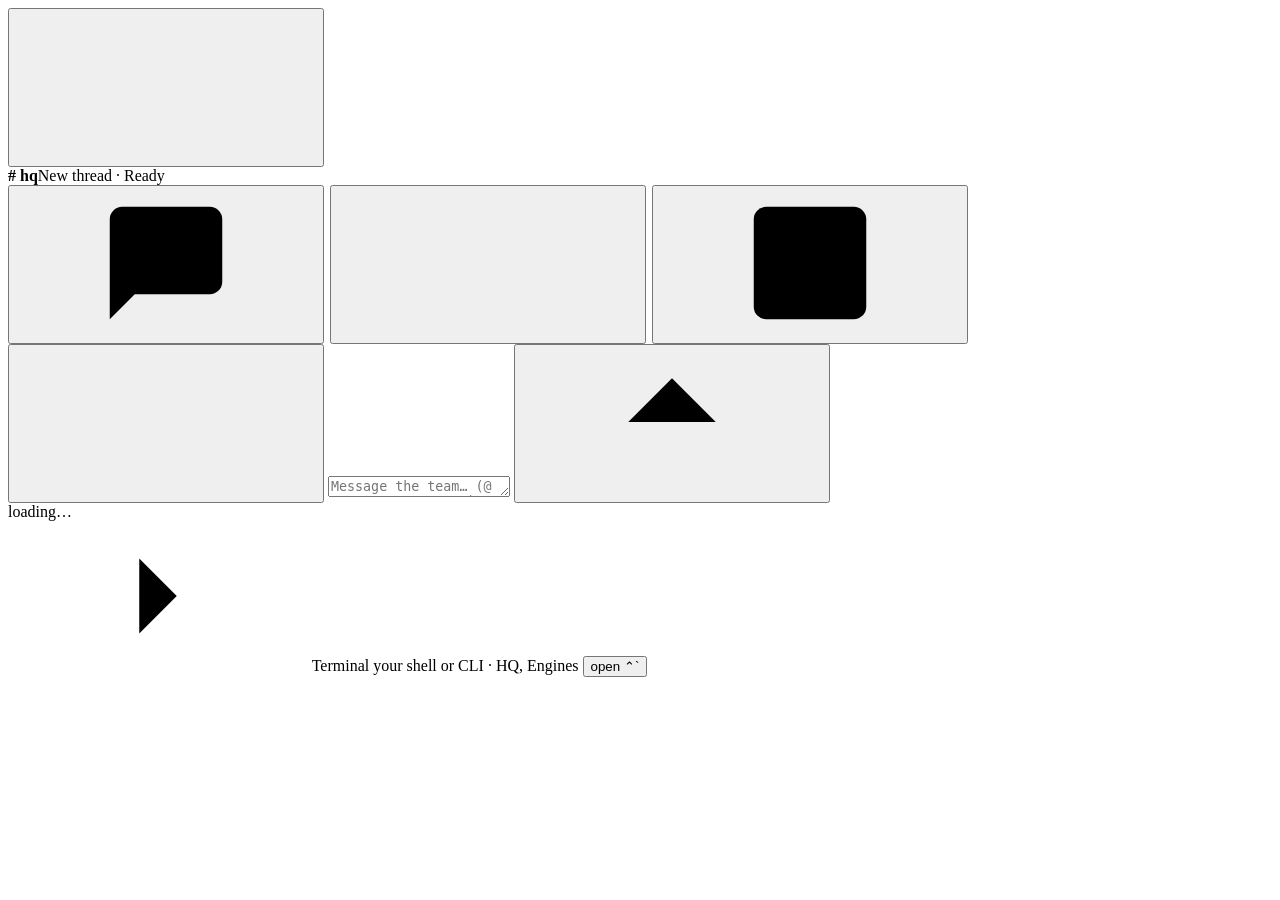
==== dashboard/app.html @ a310c24f "Engines screen: hide added providers and the runner box on a Mac, real ACP test button, terminal lab" ====
<!doctype html>
<html lang="en">
<head>
<meta charset="utf-8">
<link rel="icon" href="/logo.svg" type="image/svg+xml">
<link rel="stylesheet" href="/ui-tokens.css">
<link rel="stylesheet" href="/app.css">
<link rel="stylesheet" href="/vendor/xterm.css">
<script src="/vendor/xterm.js"></script>
<script src="/vendor/xterm-addon-fit.js"></script>
</head>
<body>
<svg width="0" height="0" style="position:absolute" aria-hidden="true">
  <defs>
    <symbol id="i-hash" viewBox="0 0 24 24"><path d="M4 9h16M4 15h16M10 3 8 21M16 3l-2 18"/></symbol><symbol id="i-lock" viewBox="0 0 24 24"><rect x="5" y="11" width="14" height="10" rx="2"/><path d="M8 11V7a4 4 0 0 1 8 0v4"/></symbol>
    <symbol id="i-inbox" viewBox="0 0 24 24"><rect x="8" y="2" width="8" height="4" rx="1"/><path d="M16 4h2a2 2 0 0 1 2 2v14a2 2 0 0 1-2 2H6a2 2 0 0 1-2-2V6a2 2 0 0 1 2-2h2"/><path d="m9 14 2 2 4-4"/></symbol>
    <symbol id="i-folder" viewBox="0 0 24 24"><path d="M20 20a2 2 0 0 0 2-2V8a2 2 0 0 0-2-2h-7.9a2 2 0 0 1-1.7-.9l-.8-1.2A2 2 0 0 0 7.9 3H4a2 2 0 0 0-2 2v13a2 2 0 0 0 2 2Z"/></symbol>
    <symbol id="i-users" viewBox="0 0 24 24"><path d="M16 21v-2a4 4 0 0 0-4-4H6a4 4 0 0 0-4 4v2"/><circle cx="9" cy="7" r="4"/><path d="M22 21v-2a4 4 0 0 0-3-3.9M16 3.1a4 4 0 0 1 0 7.8"/></symbol>
    <symbol id="i-sun" viewBox="0 0 24 24"><circle cx="12" cy="12" r="4"/><path d="M12 2v2M12 20v2M4.9 4.9l1.4 1.4M17.7 17.7l1.4 1.4M2 12h2M20 12h2M6.3 17.7l-1.4 1.4M19.1 4.9l-1.4 1.4"/></symbol>
    <symbol id="i-calendar" viewBox="0 0 24 24"><rect x="3" y="4" width="18" height="18" rx="2"/><path d="M16 2v4M8 2v4M3 10h18"/></symbol>
    <symbol id="i-list-check" viewBox="0 0 24 24"><path d="m3 17 2 2 4-4M3 7l2 2 4-4M13 6h8M13 12h8M13 18h8"/></symbol>
    <symbol id="i-plus" viewBox="0 0 24 24"><path d="M5 12h14M12 5v14"/></symbol>
    <symbol id="i-compose" viewBox="0 0 24 24"><path d="M12 20h9"/><path d="M16.5 3.5a2.1 2.1 0 0 1 3 3L7 19l-4 1 1-4Z"/></symbol>
    <symbol id="i-search" viewBox="0 0 24 24"><circle cx="11" cy="11" r="7"/><path d="m20 20-3.5-3.5"/></symbol>
    <symbol id="i-menu" viewBox="0 0 24 24"><path d="M4 6h16M4 12h16M4 18h16"/></symbol>
    <symbol id="i-threads" viewBox="0 0 24 24"><path d="M21 15a2 2 0 0 1-2 2H7l-4 4V5a2 2 0 0 1 2-2h14a2 2 0 0 1 2 2z"/></symbol>
    <symbol id="i-panel" viewBox="0 0 24 24"><rect x="3" y="3" width="18" height="18" rx="2"/><path d="M14 3v18"/></symbol>
    <symbol id="i-x" viewBox="0 0 24 24"><path d="M18 6 6 18M6 6l12 12"/></symbol>
    <symbol id="i-clip" viewBox="0 0 24 24"><path d="m21.4 11.1-9.2 9.1a6 6 0 0 1-8.5-8.5l8.6-8.5A4 4 0 1 1 18 8.8l-8.6 8.6a2 2 0 0 1-2.8-2.8l8.5-8.5"/></symbol>
    <symbol id="i-send" viewBox="0 0 24 24"><path d="m5 12 7-7 7 7M12 19V5"/></symbol>
    <symbol id="i-check" viewBox="0 0 24 24"><path d="M20 6 9 17l-5-5"/></symbol>
    <symbol id="i-layers" viewBox="0 0 24 24"><path d="M12.8 2.2a2 2 0 0 0-1.6 0L2.6 6.1a1 1 0 0 0 0 1.8l8.6 3.9a2 2 0 0 0 1.6 0l8.6-3.9a1 1 0 0 0 0-1.8Z"/><path d="m22 17.6-9.2 4.2a2 2 0 0 1-1.6 0L2 17.6M22 12.6l-9.2 4.2a2 2 0 0 1-1.6 0L2 12.6"/></symbol>
    <symbol id="i-doc" viewBox="0 0 24 24"><path d="M15 2H6a2 2 0 0 0-2 2v16a2 2 0 0 0 2 2h12a2 2 0 0 0 2-2V7Z"/><path d="M14 2v4a2 2 0 0 0 2 2h4M16 13H8M16 17H8M10 9H8"/></symbol>
    <symbol id="i-book" viewBox="0 0 24 24"><path d="M4 19.5v-15A2.5 2.5 0 0 1 6.5 2H20v20H6.5a2.5 2.5 0 0 1 0-5H20"/></symbol>
    <symbol id="i-chart" viewBox="0 0 24 24"><path d="M3 3v18h18M18 17V9M13 17V5M8 17v-3"/></symbol>
    <symbol id="i-compass" viewBox="0 0 24 24"><circle cx="12" cy="12" r="9"/><path d="m15.5 8.5-2 5-5 2 2-5z"/></symbol>
    <symbol id="i-flask" viewBox="0 0 24 24"><path d="M9 3h6M10 3v6L4.5 18.5A1.7 1.7 0 0 0 6 21h12a1.7 1.7 0 0 0 1.5-2.5L14 9V3"/><path d="M7 15h10"/></symbol>
    <symbol id="i-map" viewBox="0 0 24 24"><path d="M9 4 3 6v14l6-2 6 2 6-2V4l-6 2-6-2z"/><path d="M9 4v14M15 6v14"/></symbol>
    <symbol id="i-route" viewBox="0 0 24 24"><circle cx="6" cy="19" r="3"/><path d="M9 19h8.5a3.5 3.5 0 0 0 0-7h-11a3.5 3.5 0 0 1 0-7H15"/><circle cx="18" cy="5" r="3"/></symbol>
    <symbol id="i-mic" viewBox="0 0 24 24"><rect x="9" y="2" width="6" height="12" rx="3"/><path d="M19 10v1a7 7 0 0 1-14 0v-1M12 18v4"/></symbol>
    <symbol id="i-flag" viewBox="0 0 24 24"><path d="M4 22V4a1 1 0 0 1 1-1h12l-2 4 2 4H5"/></symbol>
    <symbol id="i-zap" viewBox="0 0 24 24"><path d="M13 2 3 14h9l-1 8 10-12h-9l1-8z"/></symbol>
    <symbol id="i-globe" viewBox="0 0 24 24"><circle cx="12" cy="12" r="10"/><path d="M2 12h20M12 2a15 15 0 0 1 0 20 15 15 0 0 1 0-20"/></symbol>
    <symbol id="i-clock" viewBox="0 0 24 24"><circle cx="12" cy="12" r="9"/><path d="M12 7v5l3 2"/></symbol>
    <symbol id="i-reply" viewBox="0 0 24 24"><path d="m15 10 5 5-5 5"/><path d="M4 4v7a4 4 0 0 0 4 4h12"/></symbol>
    <symbol id="i-gear" viewBox="0 0 24 24"><circle cx="12" cy="12" r="3"/><path d="M19.4 15a1.7 1.7 0 0 0 .3 1.8l.1.1a2 2 0 1 1-2.8 2.8l-.1-.1a1.7 1.7 0 0 0-1.8-.3 1.7 1.7 0 0 0-1 1.5V21a2 2 0 1 1-4 0v-.1a1.7 1.7 0 0 0-1.1-1.5 1.7 1.7 0 0 0-1.8.3l-.1.1a2 2 0 1 1-2.8-2.8l.1-.1a1.7 1.7 0 0 0 .3-1.8 1.7 1.7 0 0 0-1.5-1H3a2 2 0 1 1 0-4h.1a1.7 1.7 0 0 0 1.5-1.1 1.7 1.7 0 0 0-.3-1.8l-.1-.1a2 2 0 1 1 2.8-2.8l.1.1a1.7 1.7 0 0 0 1.8.3H9a1.7 1.7 0 0 0 1-1.5V3a2 2 0 1 1 4 0v.1a1.7 1.7 0 0 0 1 1.5 1.7 1.7 0 0 0 1.8-.3l.1-.1a2 2 0 1 1 2.8 2.8l-.1.1a1.7 1.7 0 0 0-.3 1.8V9a1.7 1.7 0 0 0 1.5 1H21a2 2 0 1 1 0 4h-.1a1.7 1.7 0 0 0-1.5 1z"/></symbol>
    <symbol id="i-chevron" viewBox="0 0 24 24"><path d="m6 9 6 6 6-6"/></symbol>
    <symbol id="i-chevron-right" viewBox="0 0 24 24"><path d="m9 18 6-6-6-6"/></symbol>
    <symbol id="i-more" viewBox="0 0 24 24"><circle cx="5" cy="12" r="1"/><circle cx="12" cy="12" r="1"/><circle cx="19" cy="12" r="1"/></symbol>
    <symbol id="i-terminal" viewBox="0 0 24 24"><path d="m4 17 6-6-6-6M12 19h8"/></symbol>
    <symbol id="i-instagram" viewBox="0 0 24 24"><rect x="2" y="2" width="20" height="20" rx="5"/><circle cx="12" cy="12" r="4"/><path d="M17.5 6.5h.01"/></symbol>
    <symbol id="i-tiktok" viewBox="0 0 24 24"><path d="M14 3v11.5a3.5 3.5 0 1 1-3.5-3.5"/><path d="M14 3c.5 2.8 2.4 4.6 5 5"/></symbol>
    <symbol id="i-linkedin" viewBox="0 0 24 24"><path d="M16 8a6 6 0 0 1 6 6v7h-4v-7a2 2 0 0 0-4 0v7h-4v-7a6 6 0 0 1 6-6z"/><rect x="2" y="9" width="4" height="12"/><circle cx="4" cy="4" r="2"/></symbol>
    <symbol id="i-x-brand" viewBox="0 0 24 24"><path d="M4 4h4.5L20 20h-4.5Z"/><path d="m20 4-6.5 7M4 20l6.5-7"/></symbol>
    <symbol id="i-youtube" viewBox="0 0 24 24"><path d="M2.5 17a24 24 0 0 1 0-10 2 2 0 0 1 1.4-1.4 49.6 49.6 0 0 1 16.2 0A2 2 0 0 1 21.5 7a24 24 0 0 1 0 10 2 2 0 0 1-1.4 1.4 49.6 49.6 0 0 1-16.2 0A2 2 0 0 1 2.5 17"/><path d="m10 15 5-3-5-3z"/></symbol>
    <symbol id="i-facebook" viewBox="0 0 24 24"><path d="M18 2h-3a5 5 0 0 0-5 5v3H7v4h3v8h4v-8h3l1-4h-4V7a1 1 0 0 1 1-1h3z"/></symbol>
  </defs>
</svg>
<div class="titlebar"></div>
<div class="app" id="app" data-os-id="panel:shell">
  <nav class="ws-bar" id="ws-bar" aria-label="Workspaces"></nav>
  <aside class="panel side" id="rail" data-os-id="panel:rail"></aside>
  <aside class="panel chat-dock" id="chat-dock" data-os-id="panel:chat">
    <div class="dock-bar">
      <button class="term-btn" id="nav-toggle" title="Workspaces and channels" aria-label="Open navigation"><svg class="i" aria-hidden="true"><use href="#i-menu"/></svg></button>
      <div class="chat-head"><b id="room-title"># hq</b><span class="sm"><span id="chat-title">New thread</span> · <span id="chat-status">Ready</span></span></div>
      <div style="margin-left:auto;display:flex;gap:6px">
        <button class="term-btn" id="room-edit" title="Edit channel" aria-label="Edit channel" hidden><svg class="i" aria-hidden="true"><use href="#i-compose"/></svg></button>
        <button class="term-btn" id="chat-list-btn" title="Threads in this channel" aria-label="Threads" data-os-id="btn:global:chat-list"><svg class="i" aria-hidden="true"><use href="#i-threads"/></svg></button>
        <button class="term-btn" id="chat-new" title="New thread (old one stays saved)" aria-label="New thread" data-os-id="btn:global:chat-new"><svg class="i" aria-hidden="true"><use href="#i-plus"/></svg></button>
        <button class="term-btn" id="canvas-toggle" title="Show or hide canvas" aria-label="Canvas" data-os-id="btn:global:canvas-toggle"><svg class="i" aria-hidden="true"><use href="#i-panel"/></svg></button>
      </div>
    </div>
    <div class="chat-list" id="chat-list" hidden></div>
    <div class="stream" id="chat-stream" data-os-id="fld:global:chat:stream"></div>
    <div class="compose">
      <div class="attachments" id="attachments"></div>
      <div class="ibox">
        <button class="attach-btn" id="attach-btn" title="Skills · web search · attach file (or type / )" aria-label="Skills and attachments" data-os-id="btn:global:attach"><svg class="i" aria-hidden="true"><use href="#i-plus"/></svg></button>
        <input type="file" id="file-input" multiple style="display:none">
        <textarea id="chat-input" data-os-id="fld:global:chat:input" placeholder="Message the team… (@ to tag a teammate)" rows="1"></textarea>
        <button class="send" id="chat-send" aria-label="Send" data-os-id="btn:global:chat-send"><svg class="i" aria-hidden="true"><use href="#i-send"/></svg></button>
      </div>
    </div>
  </aside>
  <div class="scrim" id="nav-scrim"></div>
  <div class="right-col" data-os-id="panel:main-col">
    <div class="canvas-resize" id="canvas-resize" title="Drag to resize canvas"></div>
    <nav class="panel canvas-nav" id="canvas-nav" hidden></nav>
    <section class="panel main" id="main" data-os-id="panel:main"><div class="scroll"><div class="empty">loading…</div></div></section>
    <div class="panel term-panel" id="term-panel" data-os-id="panel:terminal">
      <div class="tbar" id="term-tab"><svg class="i term-chevron" aria-hidden="true"><use href="#i-chevron-right"/></svg>&nbsp;Terminal
        <span class="thint">your shell or CLI · HQ, Engines</span>
        <button class="tclose" id="term-close" title="Toggle terminal" data-os-id="btn:global:terminal-toggle">open ⌃`</button></div>
      <div class="term-mount" id="term"></div>
    </div>
  </div>
</div>
<div id="toast" data-os-id="panel:toast"></div>
<script src="/os-ids.js"></script>
<script src="/post-copy.js"></script>
<script src="/content-view.js"></script>
<script src="/app.js"></script>
</body>
</html>
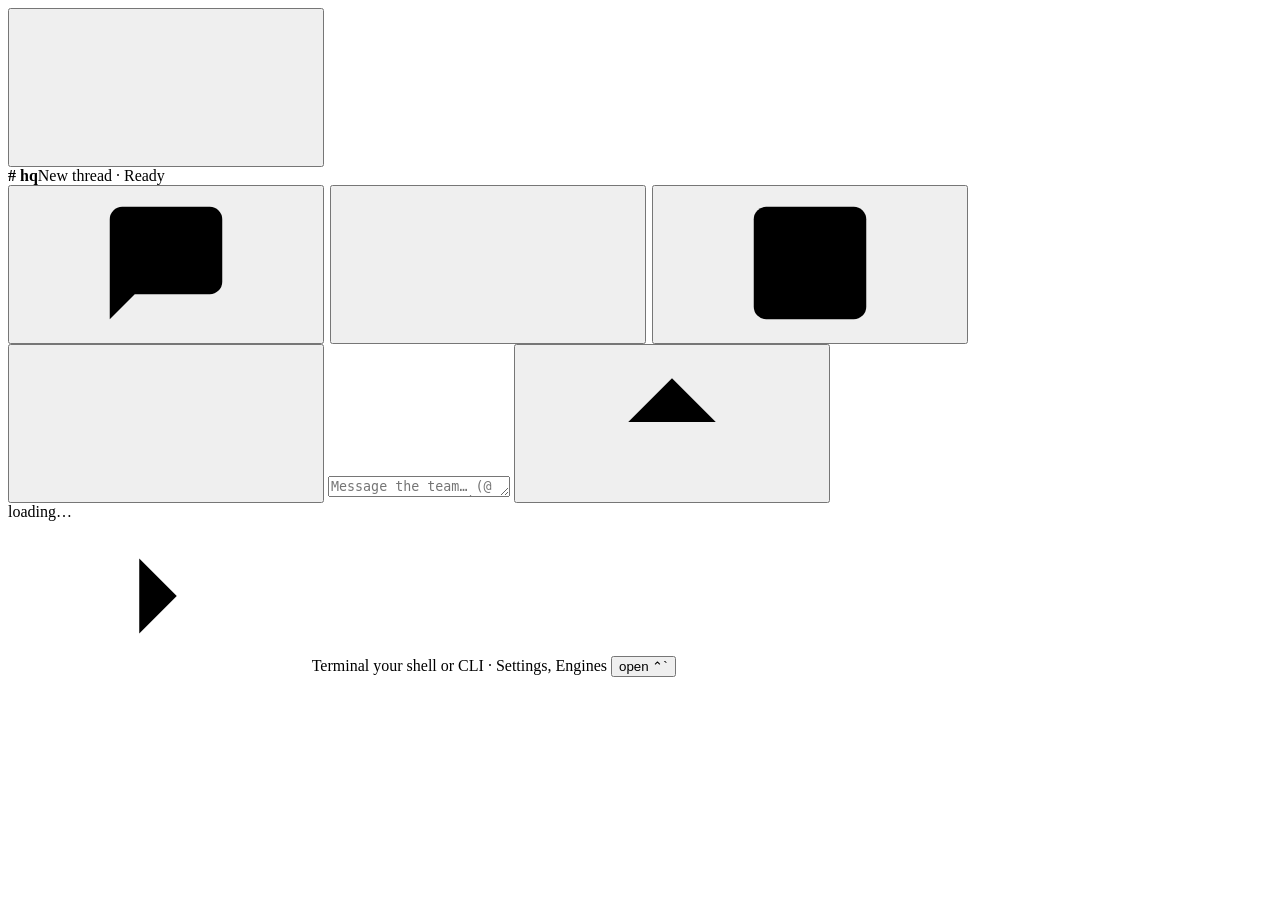
==== commit adcde217: "Settings screen holds Engines, Integrations and Folders; bot picker lists only switched-on bots The " ====
--- a/dashboard/app.html
+++ b/dashboard/app.html
@@ -19,6 +19,7 @@
     <symbol id="i-sun" viewBox="0 0 24 24"><circle cx="12" cy="12" r="4"/><path d="M12 2v2M12 20v2M4.9 4.9l1.4 1.4M17.7 17.7l1.4 1.4M2 12h2M20 12h2M6.3 17.7l-1.4 1.4M19.1 4.9l-1.4 1.4"/></symbol>
     <symbol id="i-calendar" viewBox="0 0 24 24"><rect x="3" y="4" width="18" height="18" rx="2"/><path d="M16 2v4M8 2v4M3 10h18"/></symbol>
     <symbol id="i-list-check" viewBox="0 0 24 24"><path d="m3 17 2 2 4-4M3 7l2 2 4-4M13 6h8M13 12h8M13 18h8"/></symbol>
+    <symbol id="i-settings" viewBox="0 0 24 24"><path d="M4 6h10M18 6h2M4 12h2M10 12h10M4 18h8M16 18h4"/><circle cx="16" cy="6" r="2"/><circle cx="8" cy="12" r="2"/><circle cx="14" cy="18" r="2"/></symbol>
     <symbol id="i-plus" viewBox="0 0 24 24"><path d="M5 12h14M12 5v14"/></symbol>
     <symbol id="i-compose" viewBox="0 0 24 24"><path d="M12 20h9"/><path d="M16.5 3.5a2.1 2.1 0 0 1 3 3L7 19l-4 1 1-4Z"/></symbol>
     <symbol id="i-search" viewBox="0 0 24 24"><circle cx="11" cy="11" r="7"/><path d="m20 20-3.5-3.5"/></symbol>
@@ -90,7 +91,7 @@
     <section class="panel main" id="main" data-os-id="panel:main"><div class="scroll"><div class="empty">loading…</div></div></section>
     <div class="panel term-panel" id="term-panel" data-os-id="panel:terminal">
       <div class="tbar" id="term-tab"><svg class="i term-chevron" aria-hidden="true"><use href="#i-chevron-right"/></svg>&nbsp;Terminal
-        <span class="thint">your shell or CLI · HQ, Engines</span>
+        <span class="thint">your shell or CLI · Settings, Engines</span>
         <button class="tclose" id="term-close" title="Toggle terminal" data-os-id="btn:global:terminal-toggle">open ⌃`</button></div>
       <div class="term-mount" id="term"></div>
     </div>
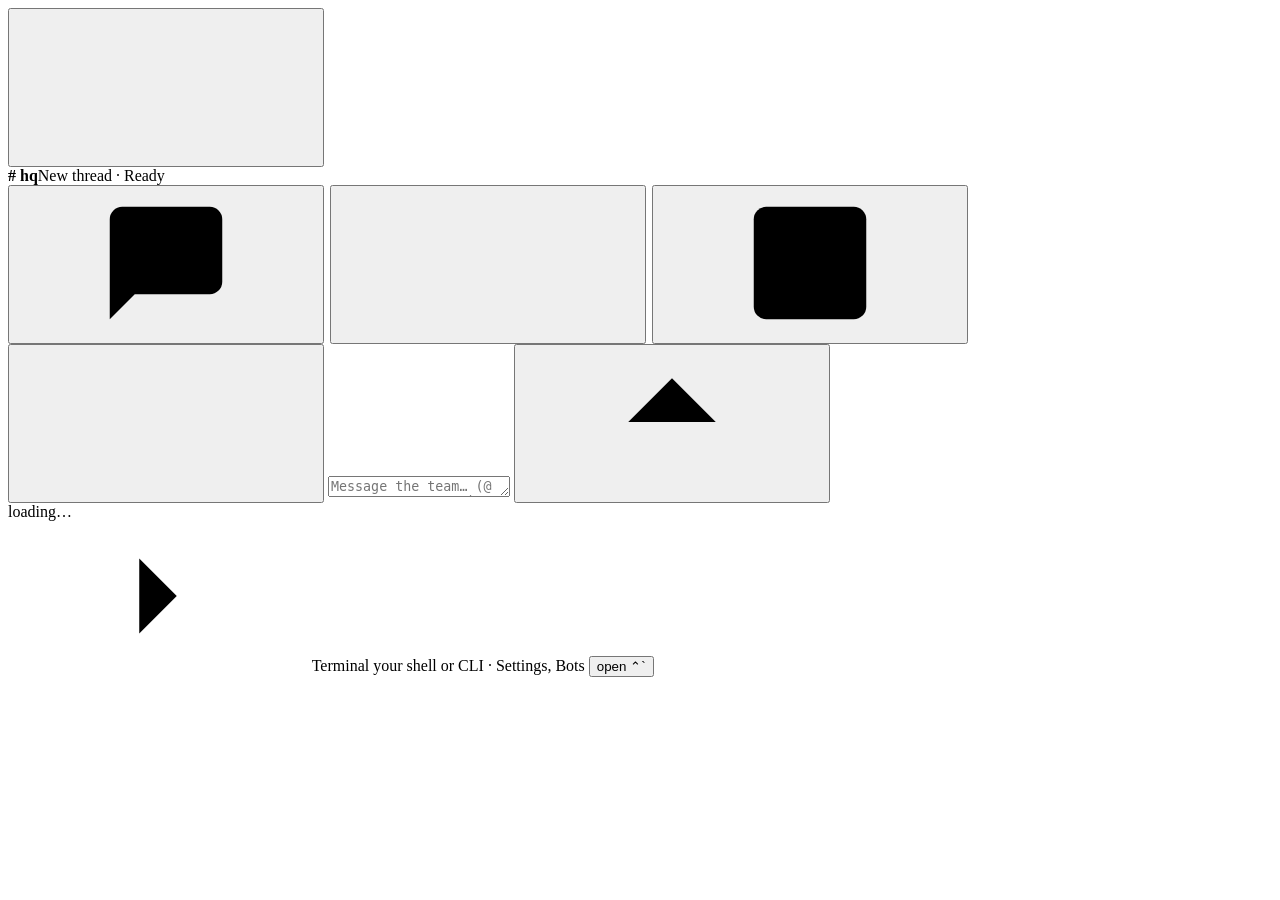
==== commit 40ae920e: "Settings is machine-wide and full-page; linked folders go back to each project Gear at the bottom of" ====
--- a/dashboard/app.html
+++ b/dashboard/app.html
@@ -20,6 +20,7 @@
     <symbol id="i-calendar" viewBox="0 0 24 24"><rect x="3" y="4" width="18" height="18" rx="2"/><path d="M16 2v4M8 2v4M3 10h18"/></symbol>
     <symbol id="i-list-check" viewBox="0 0 24 24"><path d="m3 17 2 2 4-4M3 7l2 2 4-4M13 6h8M13 12h8M13 18h8"/></symbol>
     <symbol id="i-settings" viewBox="0 0 24 24"><path d="M4 6h10M18 6h2M4 12h2M10 12h10M4 18h8M16 18h4"/><circle cx="16" cy="6" r="2"/><circle cx="8" cy="12" r="2"/><circle cx="14" cy="18" r="2"/></symbol>
+    <symbol id="i-link" viewBox="0 0 24 24"><path d="M10 13a5 5 0 0 0 7.54.54l3-3a5 5 0 0 0-7.07-7.07l-1.72 1.71"/><path d="M14 11a5 5 0 0 0-7.54-.54l-3 3a5 5 0 0 0 7.07 7.07l1.71-1.71"/></symbol>
     <symbol id="i-plus" viewBox="0 0 24 24"><path d="M5 12h14M12 5v14"/></symbol>
     <symbol id="i-compose" viewBox="0 0 24 24"><path d="M12 20h9"/><path d="M16.5 3.5a2.1 2.1 0 0 1 3 3L7 19l-4 1 1-4Z"/></symbol>
     <symbol id="i-search" viewBox="0 0 24 24"><circle cx="11" cy="11" r="7"/><path d="m20 20-3.5-3.5"/></symbol>
@@ -91,7 +92,7 @@
     <section class="panel main" id="main" data-os-id="panel:main"><div class="scroll"><div class="empty">loading…</div></div></section>
     <div class="panel term-panel" id="term-panel" data-os-id="panel:terminal">
       <div class="tbar" id="term-tab"><svg class="i term-chevron" aria-hidden="true"><use href="#i-chevron-right"/></svg>&nbsp;Terminal
-        <span class="thint">your shell or CLI · Settings, Engines</span>
+        <span class="thint">your shell or CLI · Settings, Bots</span>
         <button class="tclose" id="term-close" title="Toggle terminal" data-os-id="btn:global:terminal-toggle">open ⌃`</button></div>
       <div class="term-mount" id="term"></div>
     </div>
